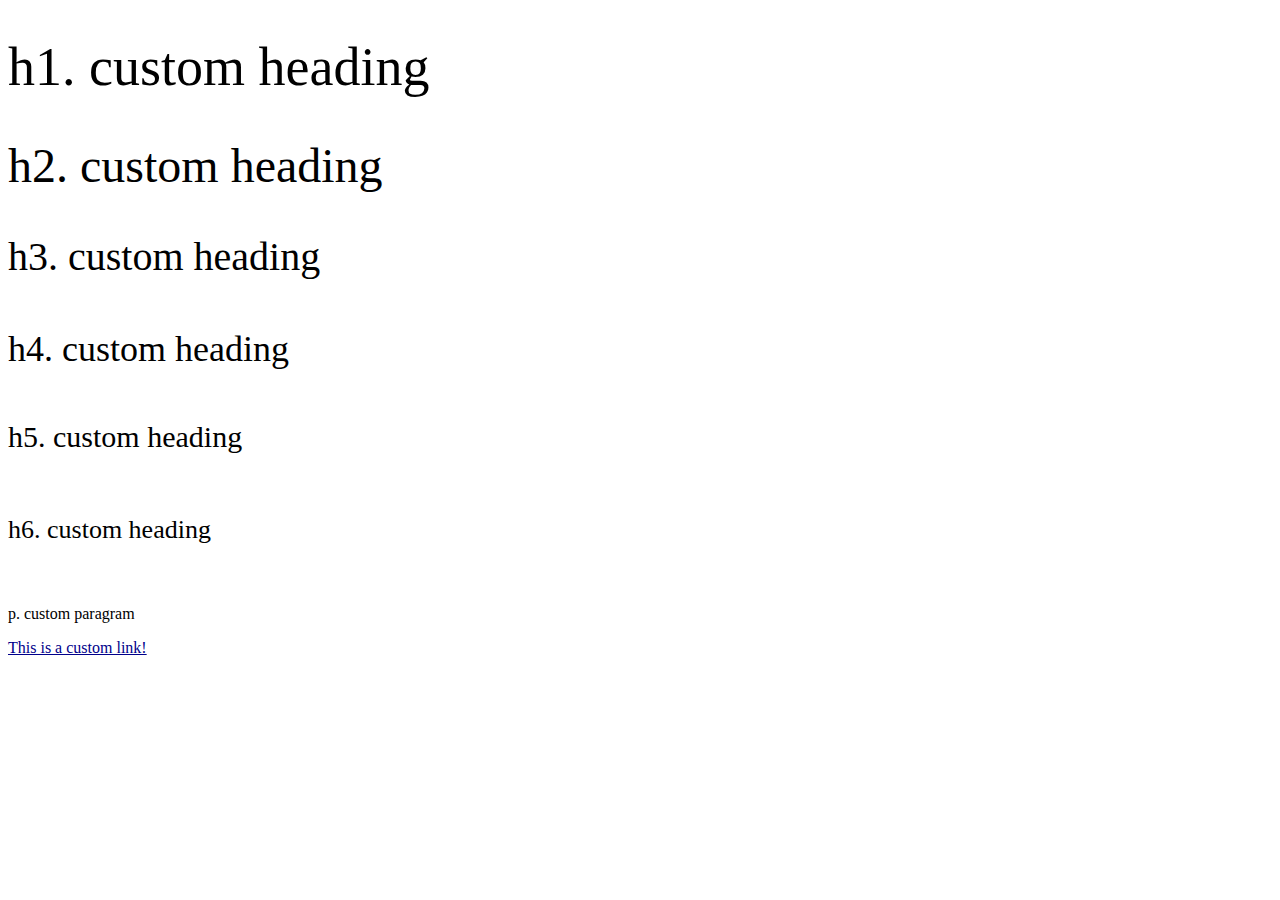
==== styleguide.html @ fccebbb2 "Started on styleguide" ====
<!DOCTYPE html>
<html lang="en">
<head>
    <meta charset="UTF-8">
    <meta http-equiv="X-UA-Compatible" content="IE=edge">
    <meta name="viewport" content="width=device-width, initial-scale=1.0">
    <link href="https://cdn.jsdelivr.net/npm/bootstrap@5.0.2/dist/css/bootstrap.min.css" rel="stylesheet" integrity="sha384-EVSTQN3/azprG1Anm3QDgpJLIm9Nao0Yz1ztcQTwFspd3yD65VohhpuuCOmLASjC" crossorigin="anonymous">
    <script src="https://cdn.jsdelivr.net/npm/bootstrap@5.0.2/dist/js/bootstrap.bundle.min.js" integrity="sha384-MrcW6ZMFYlzcLA8Nl+NtUVF0sA7MsXsP1UyJoMp4YLEuNSfAP+JcXn/tWtIaxVXM" crossorigin="anonymous"></script>
    <link rel="stylesheet" href="styles.css">
    <title>Styleguide for the website</title>
</head>
<body>
    <h1>h1. custom heading</h1>
    <h2>h2. custom heading</h2>
    <h3>h3. custom heading</h3>
    <h4>h4. custom heading</h4>
    <h5>h5. custom heading</h5>
    <h6>h6. custom heading</h6>
    <p>p. custom paragram</p>
    <a href="Styleguide.html">This is a custom link!</a>
</body>
</html>
---- styles.css ----
/* Typografi */
h1 {
    color: #000;
    font-family:'Times New Roman', Times, serif;
    font-size: 54px;
    font-weight: 400;
}


h2 {
    color: #000;
    font-family:'Times New Roman', Times, serif;
    font-size: 48px;
    font-weight: 400;
}

h3 {
    color: #000;
    font-family:'Times New Roman', Times, serif;
    font-size: 40px;
    font-weight: 400;
}

h4 {
    color: #000;
    font-family:'Times New Roman', Times, serif;
    font-size: 36px;
    font-weight: 400;
}

h5 {
    color: #000;
    font-family:'Times New Roman', Times, serif;
    font-size: 30px;
    font-weight: 400;
}

h6 {
    color: #000;
    font-family:'Times New Roman', Times, serif;
    font-size: 26px;
    font-weight: 400;
}

p {
    color: #000;
    font-family:'Times New Roman', Times, serif;
    font-size: 16px;
    font-weight: 400;
}

a {
    color: darkblue;
    font-family:'Times New Roman', Times, serif;
    font-size: 16px;
    font-weight: 400;
}

/* Responsiveness for the various device types */
/* X-Small devices (portrait phones, less than 576px) */
/* No media query for `xs` since this is the default in Bootstrap */

/* Small devices (landscape phones, 576px and up) */
@media (min-width: 576px) { 
    
}

/* Medium devices (tablets, 768px and up) */
@media (min-width: 768px) { 
   
}

/* Large devices (desktops, 992px and up) */
@media (min-width: 992px) { 
   
}

/* X-Large devices (large desktops, 1200px and up) */
@media (min-width: 1200px) { 
   
}

/* XX-Large devices (larger desktops, 1400px and up) */
@media (min-width: 1400px) { 
   
}
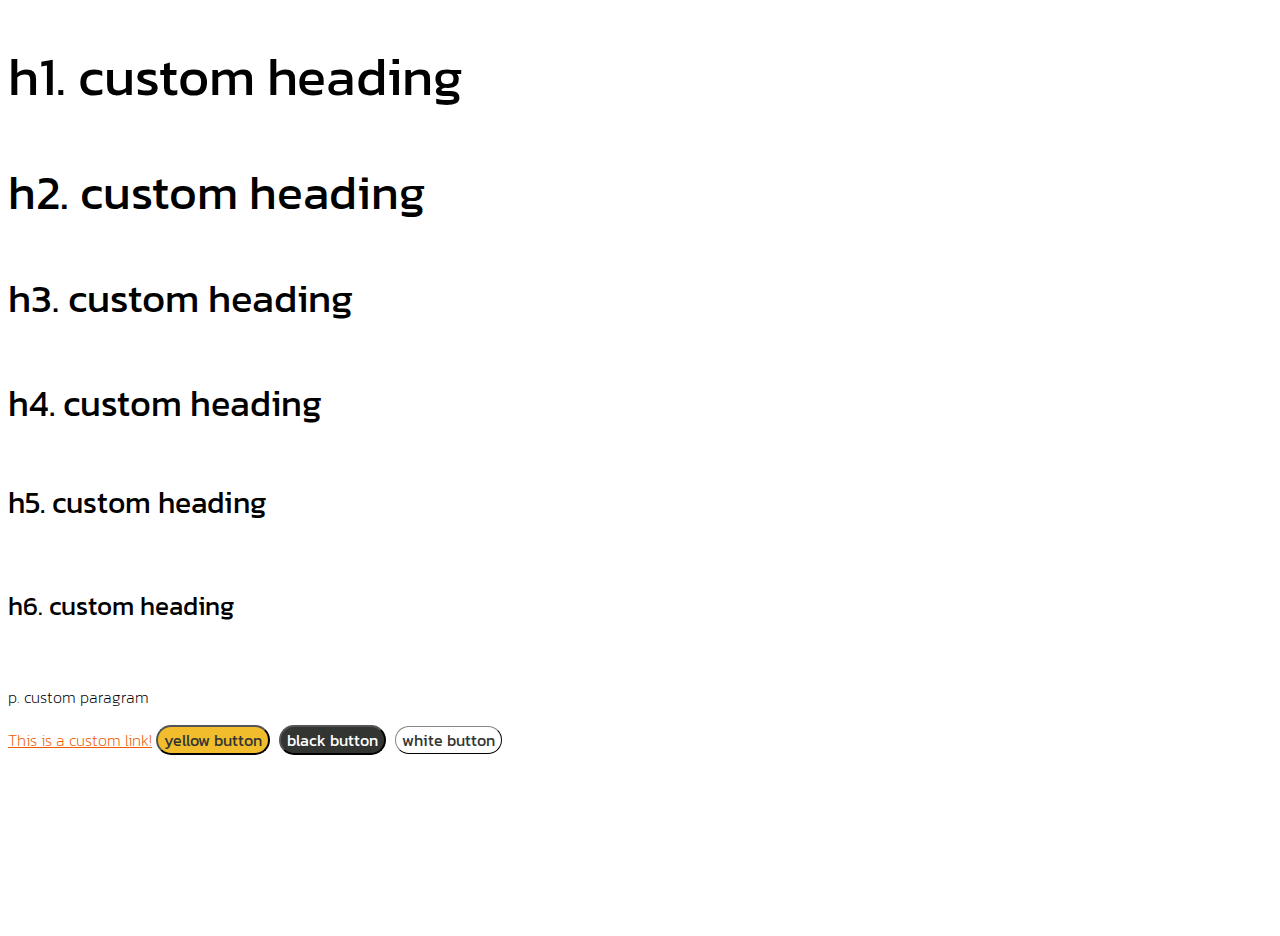
==== commit 75987a1a: "New fonts, impl. Index + new buttons impl. index" ====
--- a/styleguide.html
+++ b/styleguide.html
@@ -5,6 +5,9 @@
     <meta http-equiv="X-UA-Compatible" content="IE=edge">
     <meta name="viewport" content="width=device-width, initial-scale=1.0">
     <link href="https://cdn.jsdelivr.net/npm/bootstrap@5.0.2/dist/css/bootstrap.min.css" rel="stylesheet" integrity="sha384-EVSTQN3/azprG1Anm3QDgpJLIm9Nao0Yz1ztcQTwFspd3yD65VohhpuuCOmLASjC" crossorigin="anonymous">
+    <link rel="preconnect" href="https://fonts.googleapis.com">
+    <link rel="preconnect" href="https://fonts.gstatic.com" crossorigin>
+    <link href="https://fonts.googleapis.com/css2?family=Kanit:ital,wght@0,200;0,500;1,100&display=swap" rel="stylesheet">
     <script src="https://cdn.jsdelivr.net/npm/bootstrap@5.0.2/dist/js/bootstrap.bundle.min.js" integrity="sha384-MrcW6ZMFYlzcLA8Nl+NtUVF0sA7MsXsP1UyJoMp4YLEuNSfAP+JcXn/tWtIaxVXM" crossorigin="anonymous"></script>
     <link rel="stylesheet" href="styles.css">
     <title>Styleguide for the website</title>
@@ -18,5 +21,8 @@
     <h6>h6. custom heading</h6>
     <p>p. custom paragram</p>
     <a href="Styleguide.html">This is a custom link!</a>
+    <button class="YellowButton btn" type="button">yellow button</button>
+    <button class="BlackButton btn" type="button">black button</button>
+    <button class="WhiteButton btn" type="button">white button</button>
 </body>
 </html>--- a/styles.css
+++ b/styles.css
@@ -1,7 +1,9 @@
 /* Typografi */
+
+
 h1 {
     color: #000;
-    font-family:'Times New Roman', Times, serif;
+    font-family: 'Kanit', sans-serif;
     font-size: 54px;
     font-weight: 400;
 }
@@ -9,52 +11,139 @@
 
 h2 {
     color: #000;
-    font-family:'Times New Roman', Times, serif;
+    font-family: 'Kanit', sans-serif;
     font-size: 48px;
     font-weight: 400;
 }
 
 h3 {
     color: #000;
-    font-family:'Times New Roman', Times, serif;
+    font-family: 'Kanit', sans-serif;
     font-size: 40px;
     font-weight: 400;
 }
 
 h4 {
     color: #000;
-    font-family:'Times New Roman', Times, serif;
+    font-family: 'Kanit', sans-serif;
     font-size: 36px;
     font-weight: 400;
 }
 
 h5 {
     color: #000;
-    font-family:'Times New Roman', Times, serif;
+    font-family: 'Kanit', sans-serif;
     font-size: 30px;
     font-weight: 400;
 }
 
 h6 {
     color: #000;
-    font-family:'Times New Roman', Times, serif;
+    font-family: 'Kanit', sans-serif;
     font-size: 26px;
     font-weight: 400;
 }
 
 p {
     color: #000;
-    font-family:'Times New Roman', Times, serif;
+    font-family: 'Kanit', sans-serif;
     font-size: 16px;
-    font-weight: 400;
+    font-weight: 200;
 }
 
 a {
-    color: darkblue;
-    font-family:'Times New Roman', Times, serif;
+    color: #ED5A00;
+    font-family: 'Kanit', sans-serif;
+    font-size: 16px;
+    font-weight: 200;
+}
+
+a:hover {
+    color: #f4965be0;
+}
+
+/* Navigation bar*/
+
+.navbar{
+    background-color: lightblue;
+}
+.log-in-basket{
+    display: flex;
+    justify-content: end;
+}
+.logo-img{
+    width: 60px;
+}
+
+.basket-img{
+    width: 40px;
+}
+
+.YellowButton{
+    background-color: #F2BD2C;
+    color: #333533;
+    border-radius: 30px;
+    font-family: 'Kanit', sans-serif;
     font-size: 16px;
     font-weight: 400;
+    margin-right: 5px;
 }
+
+.YellowButton:hover {
+    background-color: #e6c97a;
+    color: #4b4e4b;
+}
+
+.WhiteButton{
+    background-color: #ffffff;
+    color: #333533;
+    border-radius: 30px;
+    border-color: #333533;
+    border-width: 1.5px;
+    font-family: 'Kanit', sans-serif;
+    font-size: 16px;
+    font-weight: 400;
+    margin-right: 5px;
+}
+
+.WhiteButton:hover {
+    background-color: #a1a1a1;
+    color: #ffffff;
+    border-color: #807d7d;
+}
+
+.BlackButton{
+    background-color: #333533;
+    color: #ffffff;
+    border-radius: 30px;
+    font-family: 'Kanit', sans-serif;
+    font-size: 16px;
+    font-weight: 400;
+    margin-right: 5px;
+}
+
+.BlackButton:hover {
+    background-color: #ffffff;
+    color: #333533;
+    border-color: #807d7d;
+    border-width: 1.5px;
+}
+
+/*General styling*/
+
+html, body{
+    height:100%;
+}
+.wrapper {
+    display: flex;
+    flex-direction: column;
+    min-height: 100%;
+}
+
+.content {
+    flex-grow: 1;
+}
+
 
 /* Responsiveness for the various device types */
 /* X-Small devices (portrait phones, less than 576px) */
@@ -83,4 +172,5 @@
 /* XX-Large devices (larger desktops, 1400px and up) */
 @media (min-width: 1400px) { 
    
-}+}
+
